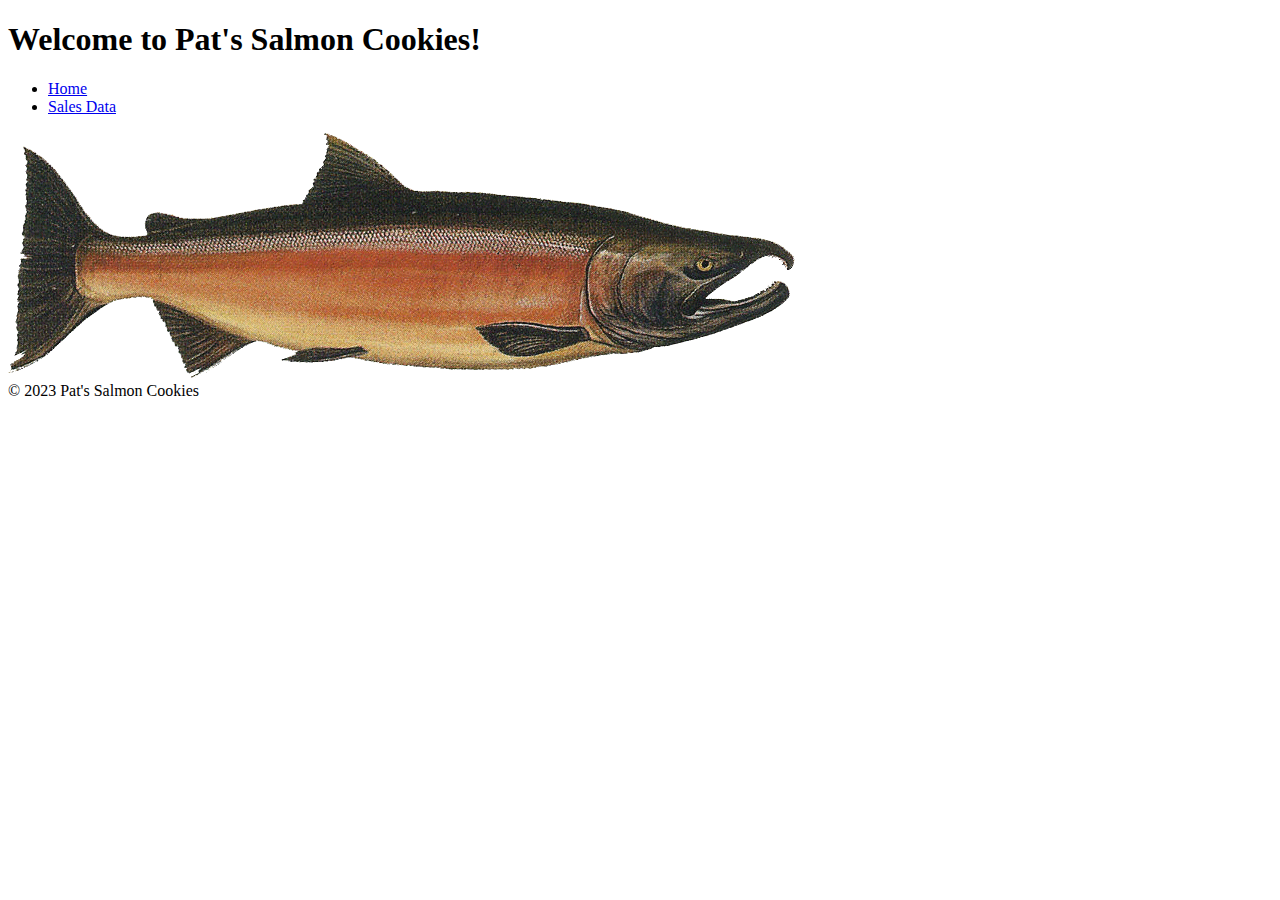
==== index.html @ b748592b "adding javascript info for Seattle" ====
<!DOCTYPE html>
<html>
<head>
  <meta charset="utf-8">
  <title>Pat's Salmon Cookies</title>
  <link rel="stylesheet" href="css/reset.css">
  <link rel="stylesheet" href="css/styles.css">
  <link href="https://fonts.googleapis.com/css?family=Righteous" rel="stylesheet">
</head>
<body>
<header>
  <h1>Welcome to Pat's Salmon Cookies!</h1>
  <nav>
    <ul>
      <li><a href="index.html">Home</a></li>
      <li><a href="sales.html">Sales Data</a></li>
    </ul>
  </nav>
</header>
<main>
  <section class="hero">
    <img src="images/salmon.png">
  </section>

  <secction class="content">

  </secction>
</main>
<footer>
  &copy; 2023 Pat's Salmon Cookies
</footer>
</body>
</html>
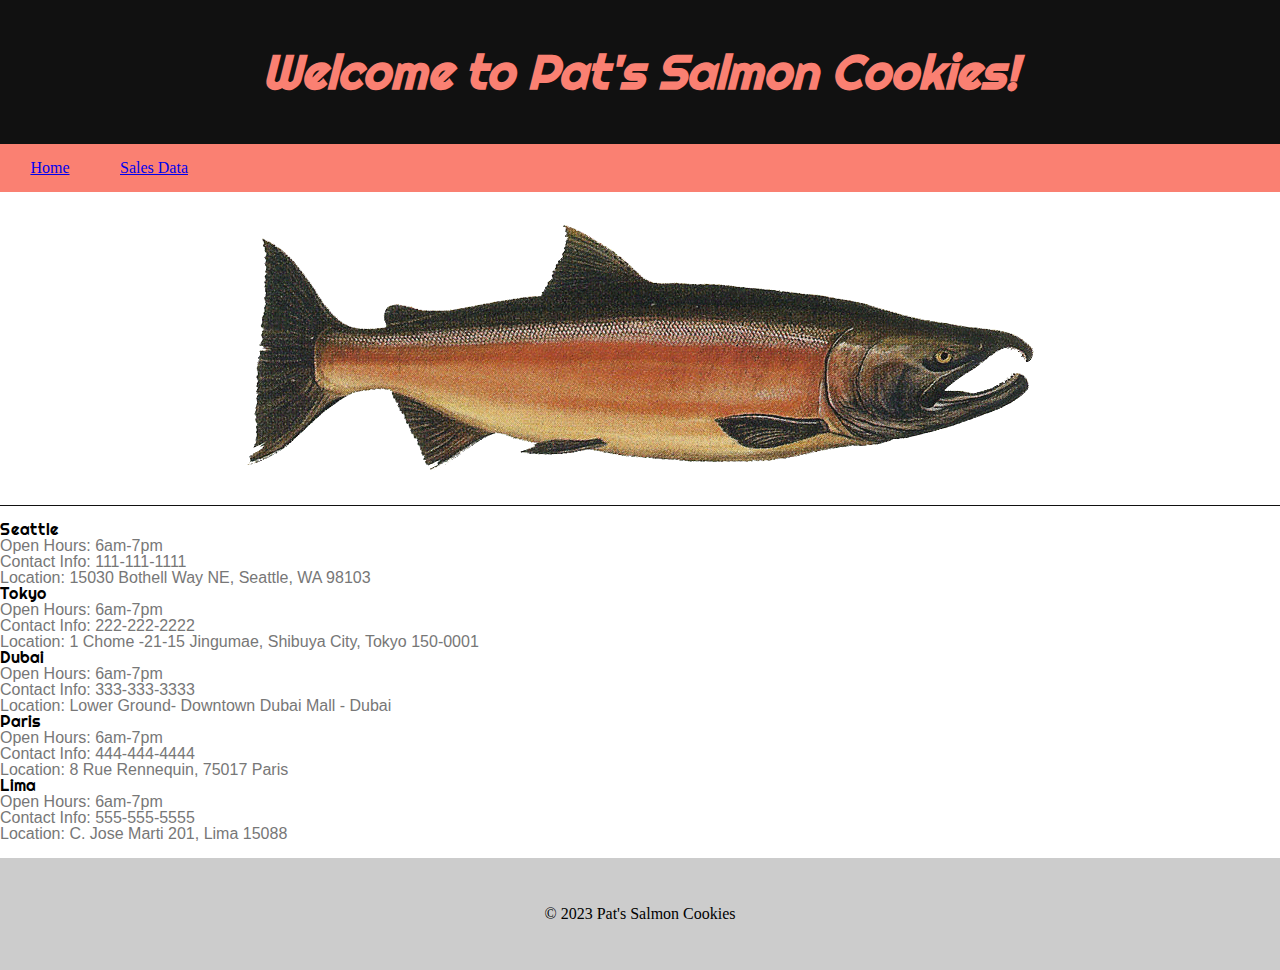
==== commit 2d0f48d8: "working on table" ====
--- a/index.html
+++ b/index.html
@@ -21,8 +21,37 @@
   <section class="hero">
     <img src="images/salmon.png">
   </section>
-
-  <secction class="content">
+  <secction class="info">
+    <h2>Seattle</h2>
+        <ul>
+            <li>Open Hours: 6am-7pm</li>
+            <li>Contact Info: 111-111-1111</li>
+            <li>Location: 15030 Bothell Way NE, Seattle, WA 98103</li>
+        </ul>
+        <h2>Tokyo</h2>
+        <ul>
+            <li>Open Hours: 6am-7pm</li>
+            <li>Contact Info: 222-222-2222</li>
+            <li>Location: 1 Chome -21-15 Jingumae, Shibuya City, Tokyo 150-0001</li>
+        </ul>
+        <h2>Dubai</h2>
+        <ul>
+            <li>Open Hours: 6am-7pm</li>
+            <li>Contact Info: 333-333-3333</li>
+            <li>Location: Lower Ground- Downtown Dubai Mall - Dubai</li>
+        </ul>
+        <h2>Paris</h2>
+        <ul>
+            <li>Open Hours: 6am-7pm</li>
+            <li>Contact Info: 444-444-4444</li>
+            <li>Location: 8 Rue Rennequin, 75017 Paris</li>
+        </ul>
+        <h2>Lima</h2>
+        <ul>
+            <li>Open Hours: 6am-7pm</li>
+            <li>Contact Info: 555-555-5555</li>
+            <li>Location: C. Jose Marti 201, Lima 15088</li>
+        </ul>
 
   </secction>
 </main>
--- a/css/styles.css
+++ b/css/styles.css
@@ -0,0 +1,86 @@
+* {
+  font-family: 'Helvetica', sans-serif;
+}
+
+header {
+  background: #111;
+}
+
+header h1 {
+  color: salmon;
+  font-size: 3em;
+  font-weight: bold;
+  font-style: italic;
+  text-align: center;
+  padding: 1em;
+}
+
+header nav {
+  background: salmon;
+}
+
+header nav ul {
+  list-style-type: none;
+  padding: 0;
+  margin: 0;
+}
+
+header nav ul li {
+  color: #111;
+  display: inline-block;
+  padding: 1em 0;
+  text-align: center;
+  width: 100px;
+}
+
+.hero {
+  text-align: center;
+  padding: 2em;
+  border-bottom: 1px solid #111;
+}
+
+.info {
+  margin: 5%;
+  padding: 4em;
+}
+
+.location {
+  margin-bottom: 2em;
+}
+
+.location h2 {
+  font-size: 2em;
+  font-weight: bold;
+}
+
+.location li {
+  margin: .5em 2em;
+}
+
+main li {
+  color: #777;
+}
+
+h1, h2 {
+  font-family: 'Righteous', cursive;
+}
+
+footer {
+  background: #ccc;
+  padding: 3em;
+  text-align: center;
+}
+
+table, tr, td, th {
+  margin-bottom: 0px;
+  margin-top: 0px;
+  border-collapse: collapse;
+  border: 1px solid;
+  border-color: black;
+  padding: 5px;
+}
+
+
+td {
+  font-weight: bold;
+}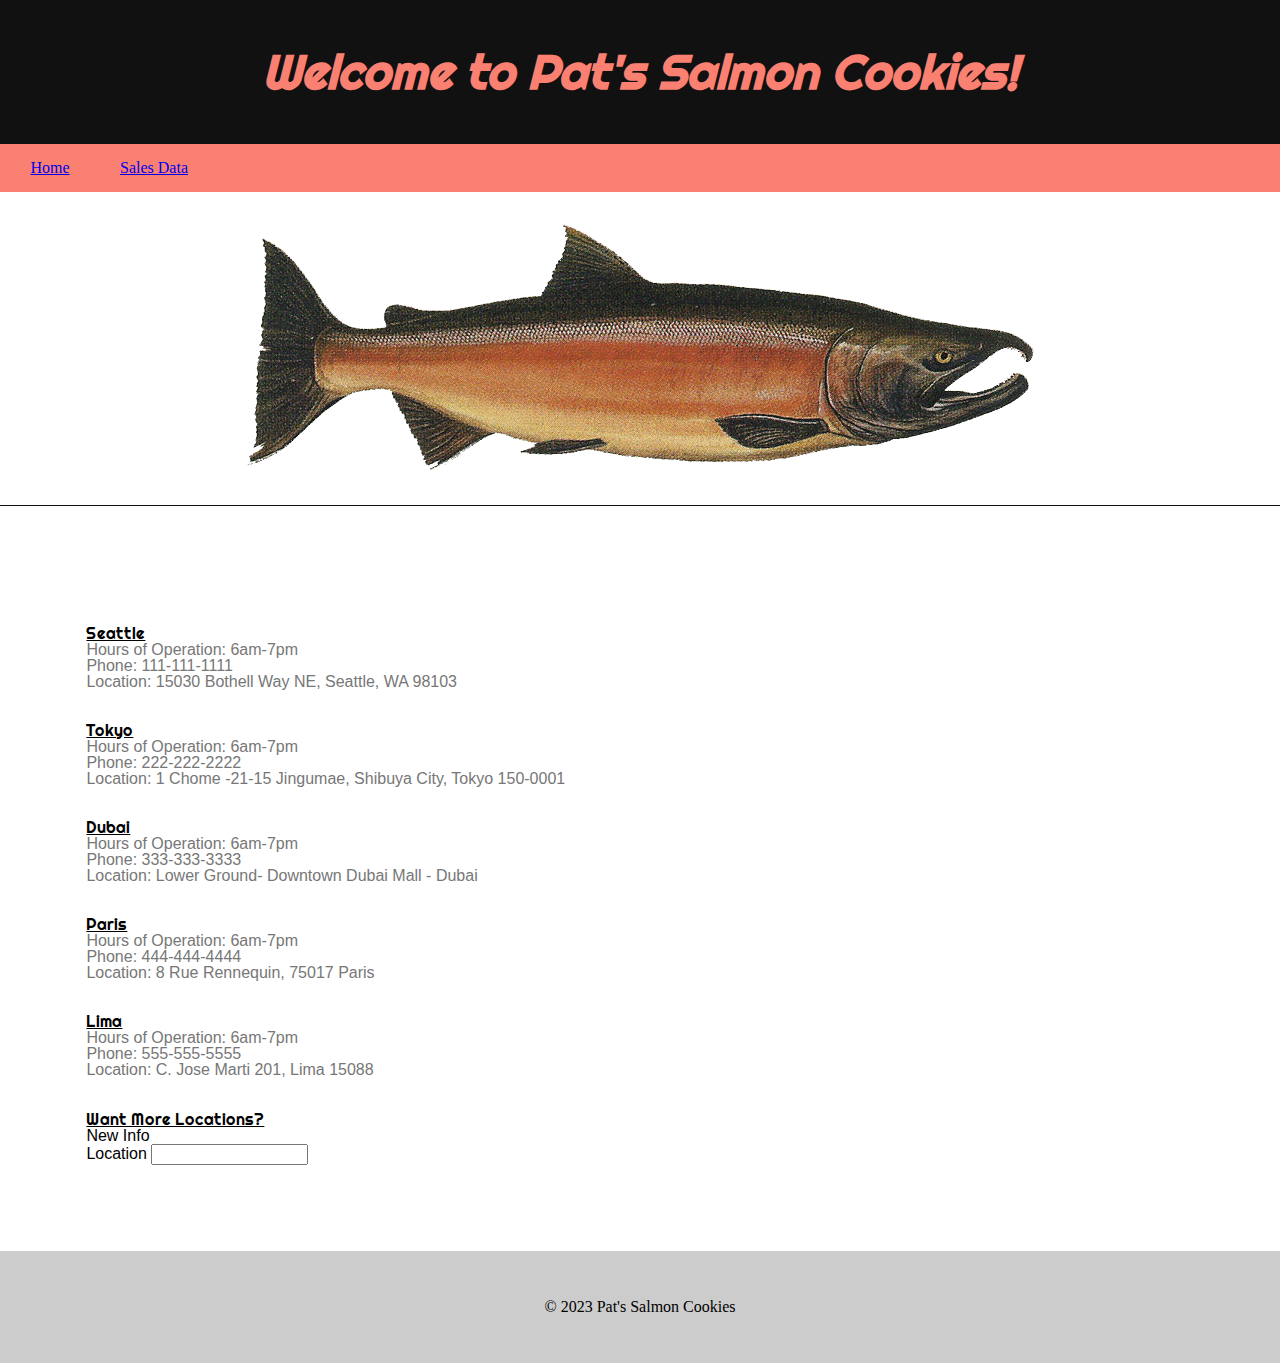
==== commit 0a705c05: "begining to add table" ====
--- a/index.html
+++ b/index.html
@@ -21,39 +21,50 @@
   <section class="hero">
     <img src="images/salmon.png">
   </section>
-  <secction class="info">
+  <section class="info">
     <h2>Seattle</h2>
         <ul>
-            <li>Open Hours: 6am-7pm</li>
-            <li>Contact Info: 111-111-1111</li>
+            <li>Hours of Operation: 6am-7pm</li>
+            <li>Phone: 111-111-1111</li>
             <li>Location: 15030 Bothell Way NE, Seattle, WA 98103</li>
         </ul>
         <h2>Tokyo</h2>
         <ul>
-            <li>Open Hours: 6am-7pm</li>
-            <li>Contact Info: 222-222-2222</li>
+            <li>Hours of Operation: 6am-7pm</li>
+            <li>Phone: 222-222-2222</li>
             <li>Location: 1 Chome -21-15 Jingumae, Shibuya City, Tokyo 150-0001</li>
         </ul>
         <h2>Dubai</h2>
         <ul>
-            <li>Open Hours: 6am-7pm</li>
-            <li>Contact Info: 333-333-3333</li>
+            <li>Hours of Operation: 6am-7pm</li>
+            <li>Phone: 333-333-3333</li>
             <li>Location: Lower Ground- Downtown Dubai Mall - Dubai</li>
         </ul>
         <h2>Paris</h2>
         <ul>
-            <li>Open Hours: 6am-7pm</li>
-            <li>Contact Info: 444-444-4444</li>
+            <li>Hours of Operation: 6am-7pm</li>
+            <li>Phone: 444-444-4444</li>
             <li>Location: 8 Rue Rennequin, 75017 Paris</li>
         </ul>
         <h2>Lima</h2>
         <ul>
-            <li>Open Hours: 6am-7pm</li>
-            <li>Contact Info: 555-555-5555</li>
+            <li>Hours of Operation: 6am-7pm</li>
+            <li>Phone: 555-555-5555</li>
             <li>Location: C. Jose Marti 201, Lima 15088</li>
         </ul>
 
   </secction>
+  <section class="New Store">
+    <h2>Want More Locations?</h2>
+    <form>
+      <fieldset>
+        <legend>New Info</legend>
+        <label for="location">Location</label>
+        <input type="text" name="location" />
+        
+      </fieldset>
+      </form>
+    </section>
 </main>
 <footer>
   &copy; 2023 Pat's Salmon Cookies
--- a/css/styles.css
+++ b/css/styles.css
@@ -40,8 +40,13 @@
 }
 
 .info {
-  margin: 5%;
-  padding: 4em;
+  margin: 3%;
+  padding: 3em;
+}
+
+.info h2 {
+  margin-top: 3%;
+  text-decoration: underline;
 }
 
 .location {
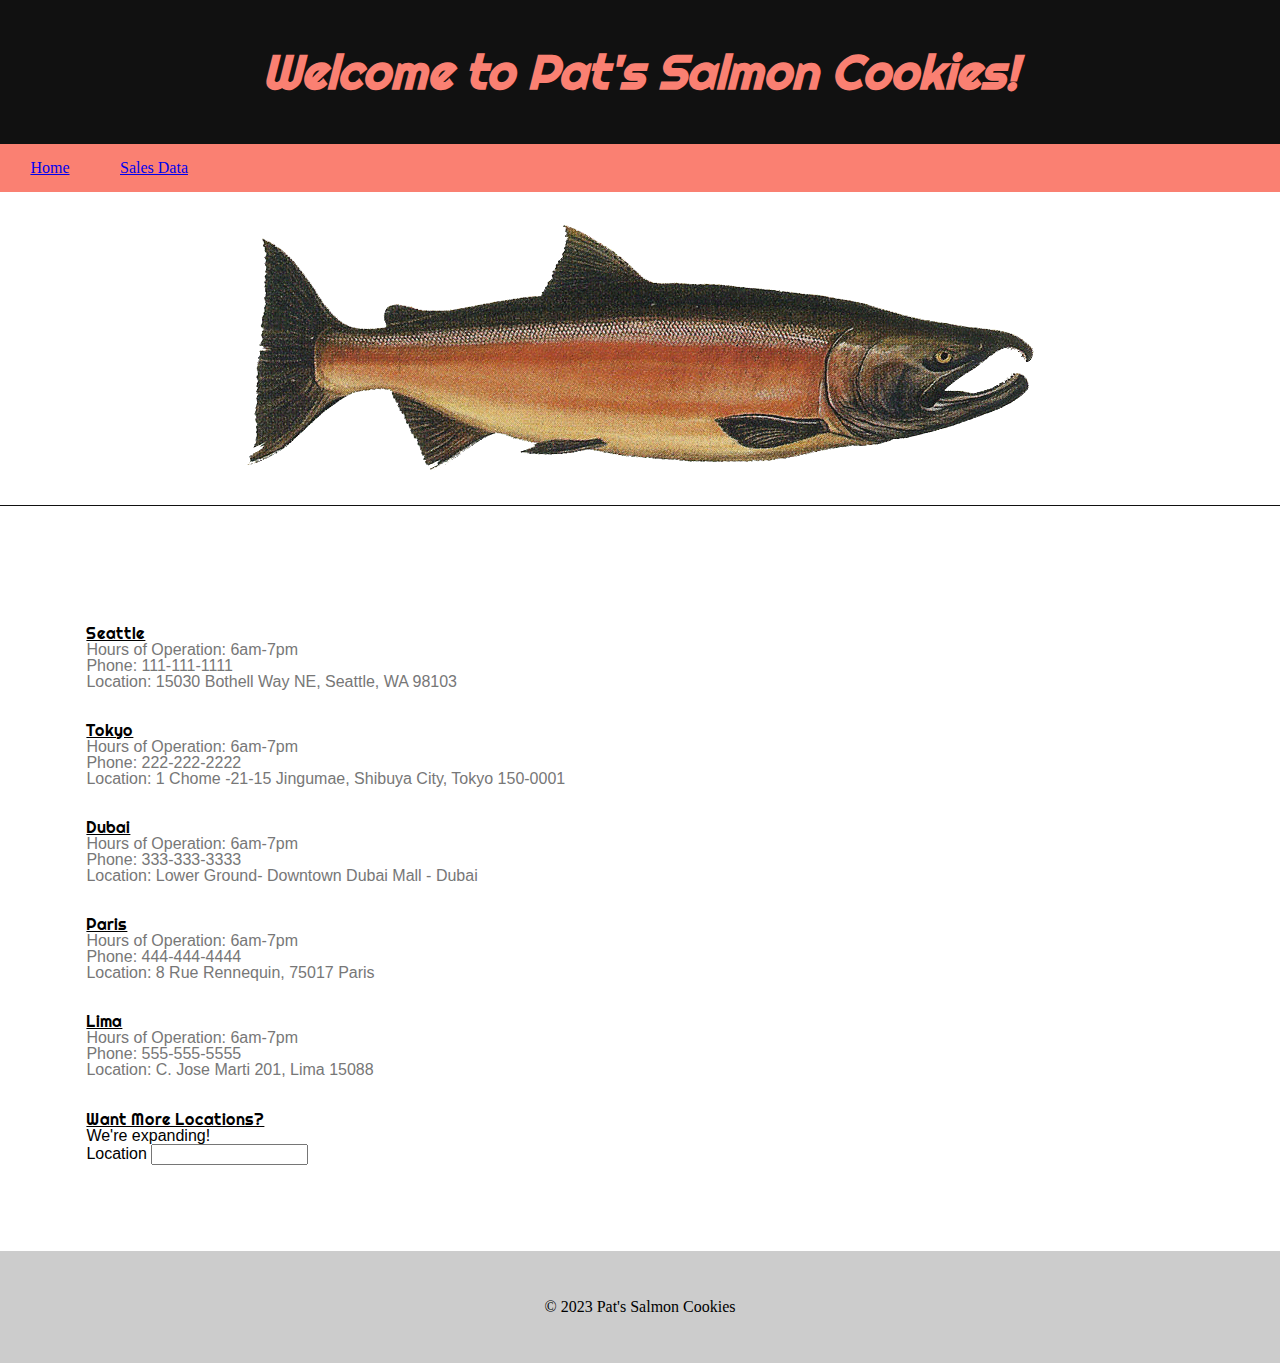
==== commit 3f9c4de9: "updagint form" ====
--- a/index.html
+++ b/index.html
@@ -1,13 +1,17 @@
 <!DOCTYPE html>
-<html>
+<html lang="en">
+
 <head>
   <meta charset="utf-8">
+  <meta name="viewport" content="width=device-width, initial-scale=1.0">
   <title>Pat's Salmon Cookies</title>
   <link rel="stylesheet" href="css/reset.css">
   <link rel="stylesheet" href="css/styles.css">
   <link href="https://fonts.googleapis.com/css?family=Righteous" rel="stylesheet">
 </head>
+
 <body>
+
 <header>
   <h1>Welcome to Pat's Salmon Cookies!</h1>
   <nav>
@@ -17,6 +21,7 @@
     </ul>
   </nav>
 </header>
+
 <main>
   <section class="hero">
     <img src="images/salmon.png">
@@ -56,9 +61,9 @@
   </secction>
   <section class="New Store">
     <h2>Want More Locations?</h2>
-    <form>
+    <form id="addNewStore">
       <fieldset>
-        <legend>New Info</legend>
+        <legend>We're expanding!</legend>
         <label for="location">Location</label>
         <input type="text" name="location" />
         
@@ -66,8 +71,11 @@
       </form>
     </section>
 </main>
+
 <footer>
   &copy; 2023 Pat's Salmon Cookies
 </footer>
+
 </body>
+
 </html>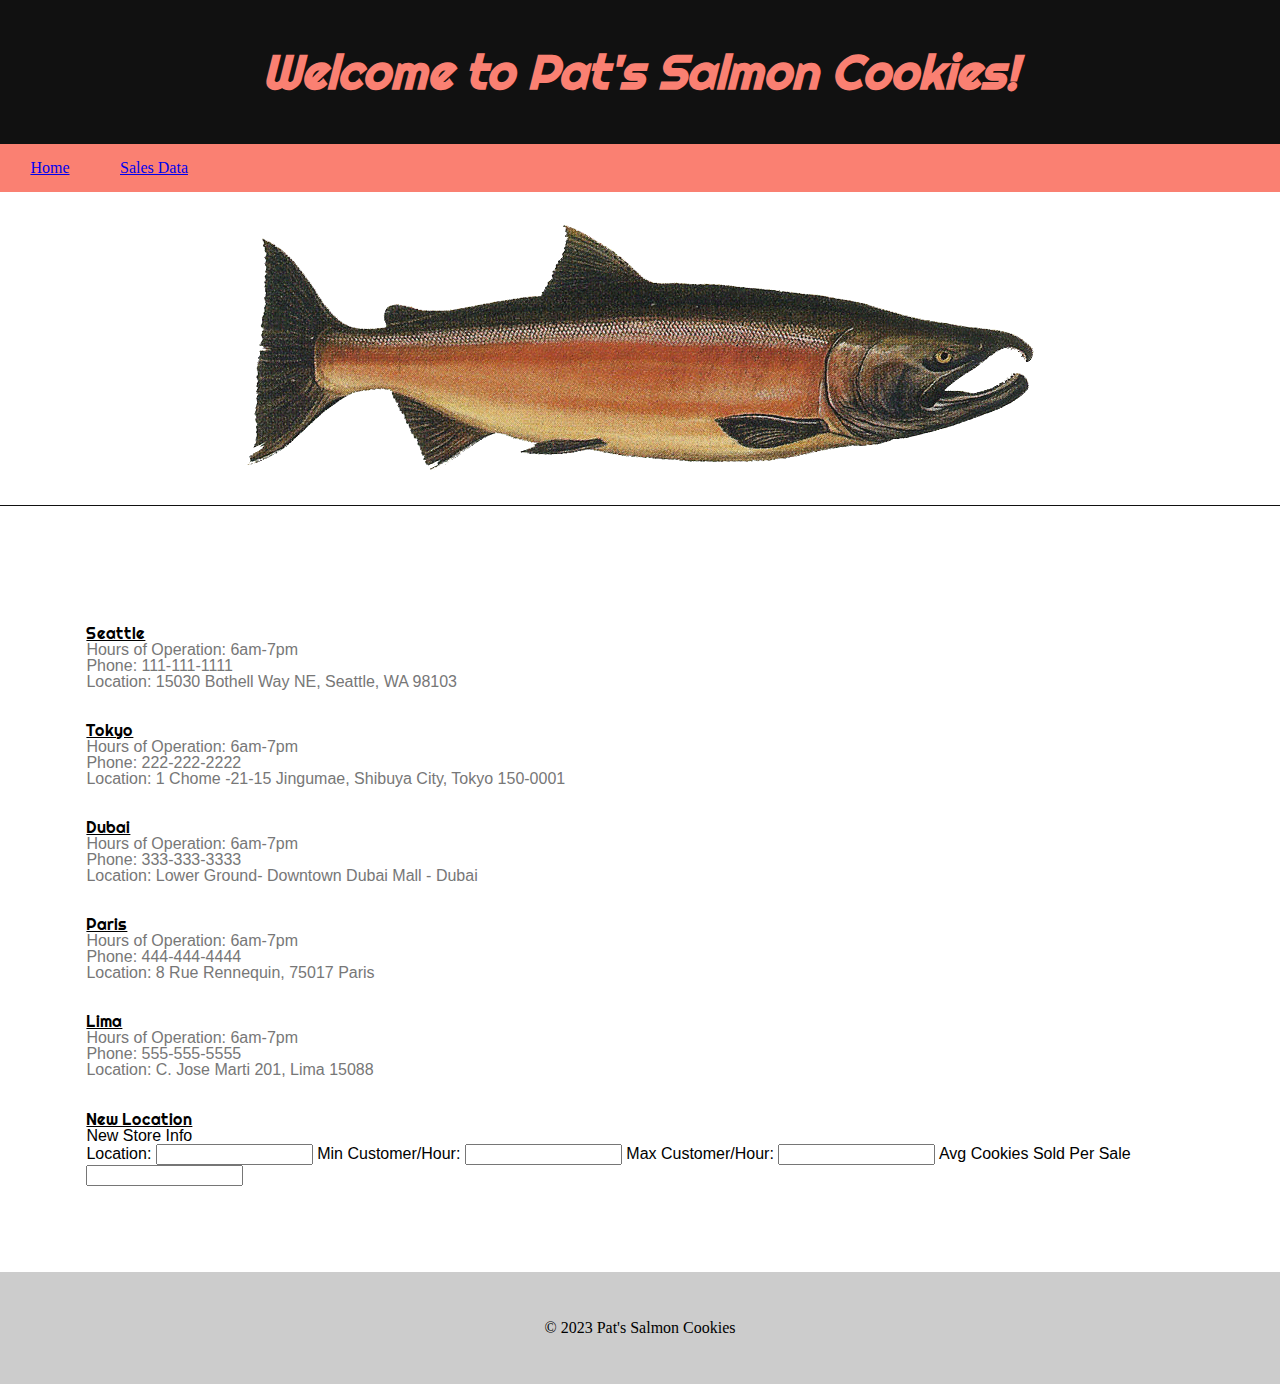
==== commit dfa53f59: "adding form fieldset" ====
--- a/index.html
+++ b/index.html
@@ -60,13 +60,18 @@
 
   </secction>
   <section class="New Store">
-    <h2>Want More Locations?</h2>
+    <h2>New Location</h2>
     <form id="addNewStore">
       <fieldset>
-        <legend>We're expanding!</legend>
-        <label for="location">Location</label>
-        <input type="text" name="location" />
-        
+        <legend>New Store Info</legend>
+        <label for="location">Location:</label>
+        <input type="text" name="newLocation" />
+        <label for="minCustomer">Min Customer/Hour:</label>
+        <input type="number" name="newStoreMinCust" />
+        <label for="maxCustomer">Max Customer/Hour:</label>
+        <input type="number" name="newStoreMaxCust" />
+        <label for="avgPerSale">Avg Cookies Sold Per Sale </label>
+        <input type="number" name="newStoreAvg" />
       </fieldset>
       </form>
     </section>
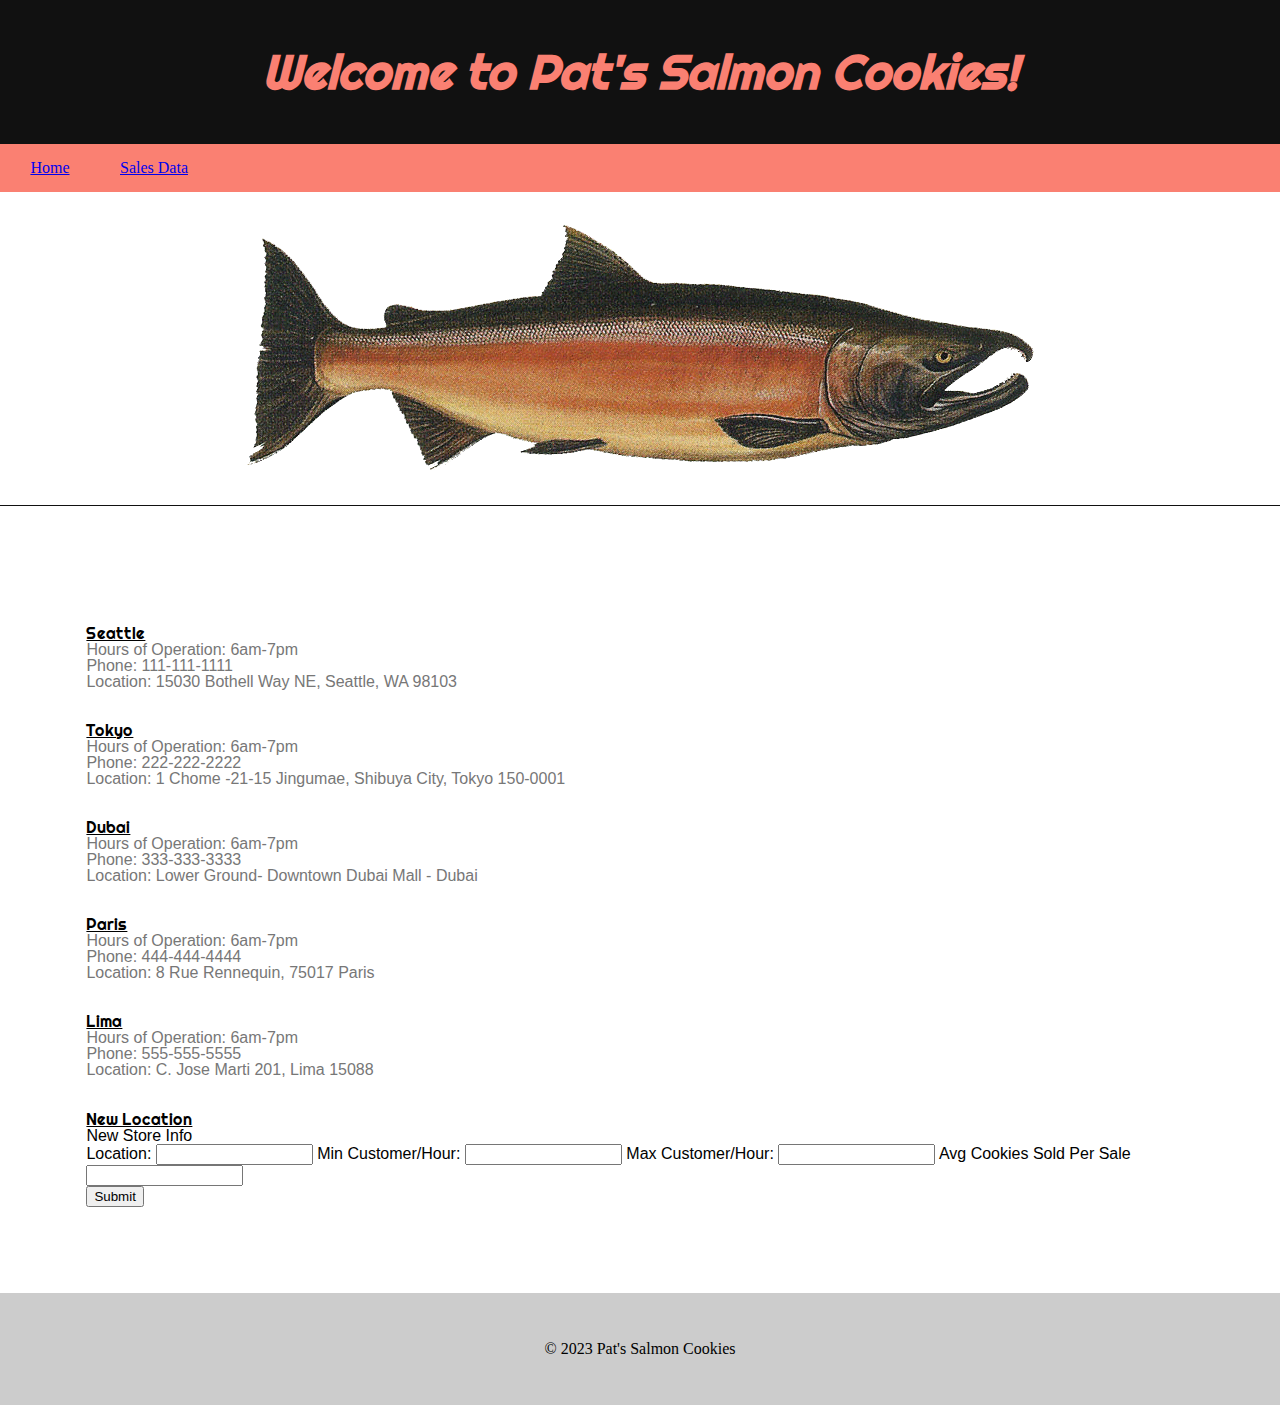
==== commit 1e0f6330: "making changes to form" ====
--- a/index.html
+++ b/index.html
@@ -73,6 +73,7 @@
         <label for="avgPerSale">Avg Cookies Sold Per Sale </label>
         <input type="number" name="newStoreAvg" />
       </fieldset>
+      <button type="submit">Submit</button>
       </form>
     </section>
 </main>
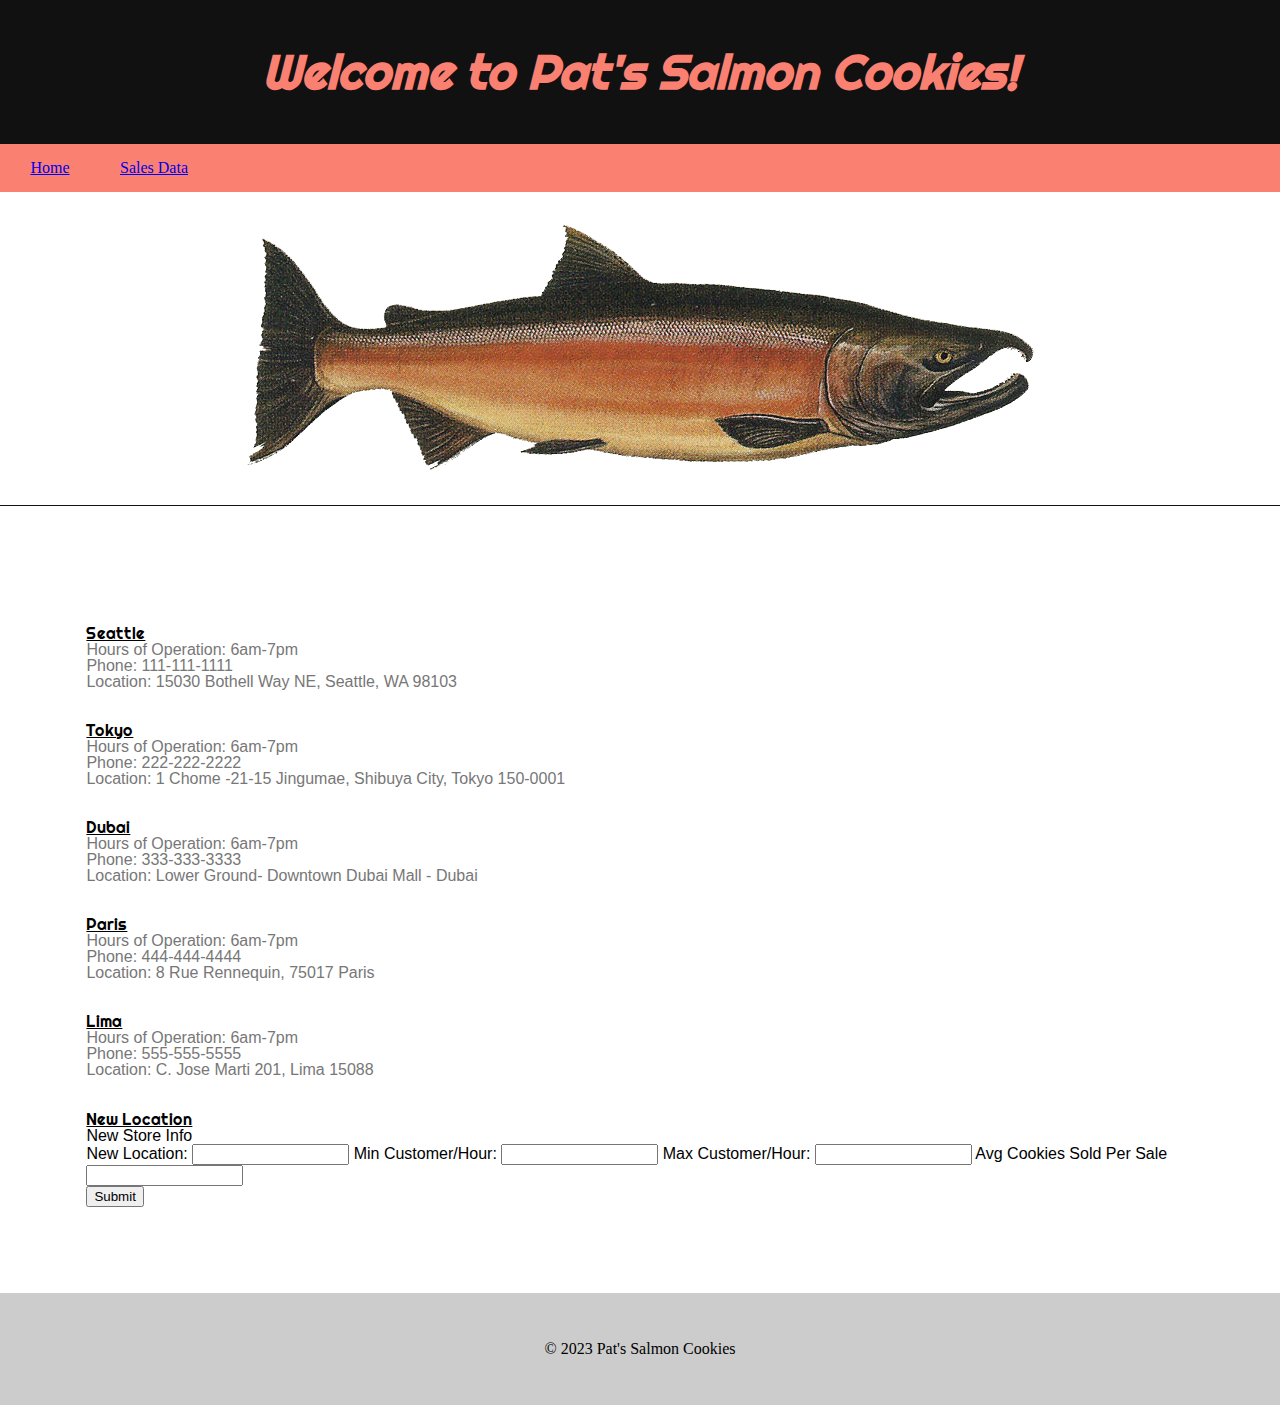
==== commit 670e04b9: "still working on form" ====
--- a/index.html
+++ b/index.html
@@ -64,14 +64,14 @@
     <form id="addNewStore">
       <fieldset>
         <legend>New Store Info</legend>
-        <label for="location">Location:</label>
-        <input type="text" name="newLocation" />
-        <label for="minCustomer">Min Customer/Hour:</label>
-        <input type="number" name="newStoreMinCust" />
-        <label for="maxCustomer">Max Customer/Hour:</label>
-        <input type="number" name="newStoreMaxCust" />
-        <label for="avgPerSale">Avg Cookies Sold Per Sale </label>
-        <input type="number" name="newStoreAvg" />
+        <label for="newLocation">New Location:</label>
+        <input type="text" name="newLocation" id="newLocation" />
+        <label for="newMinCust">Min Customer/Hour:</label>
+        <input type="number" name="newMinCust" id="newMinCust" />
+        <label for="newMaxCust">Max Customer/Hour:</label>
+        <input type="number" name="newMaxCust" id="newMaxCust" />
+        <label for="newAvg">Avg Cookies Sold Per Sale </label>
+        <input type="number" name="newAvg" id="newAvg" />
       </fieldset>
       <button type="submit">Submit</button>
       </form>
@@ -81,6 +81,7 @@
 <footer>
   &copy; 2023 Pat's Salmon Cookies
 </footer>
+<script src="js/app.js"></script>
 
 </body>
 
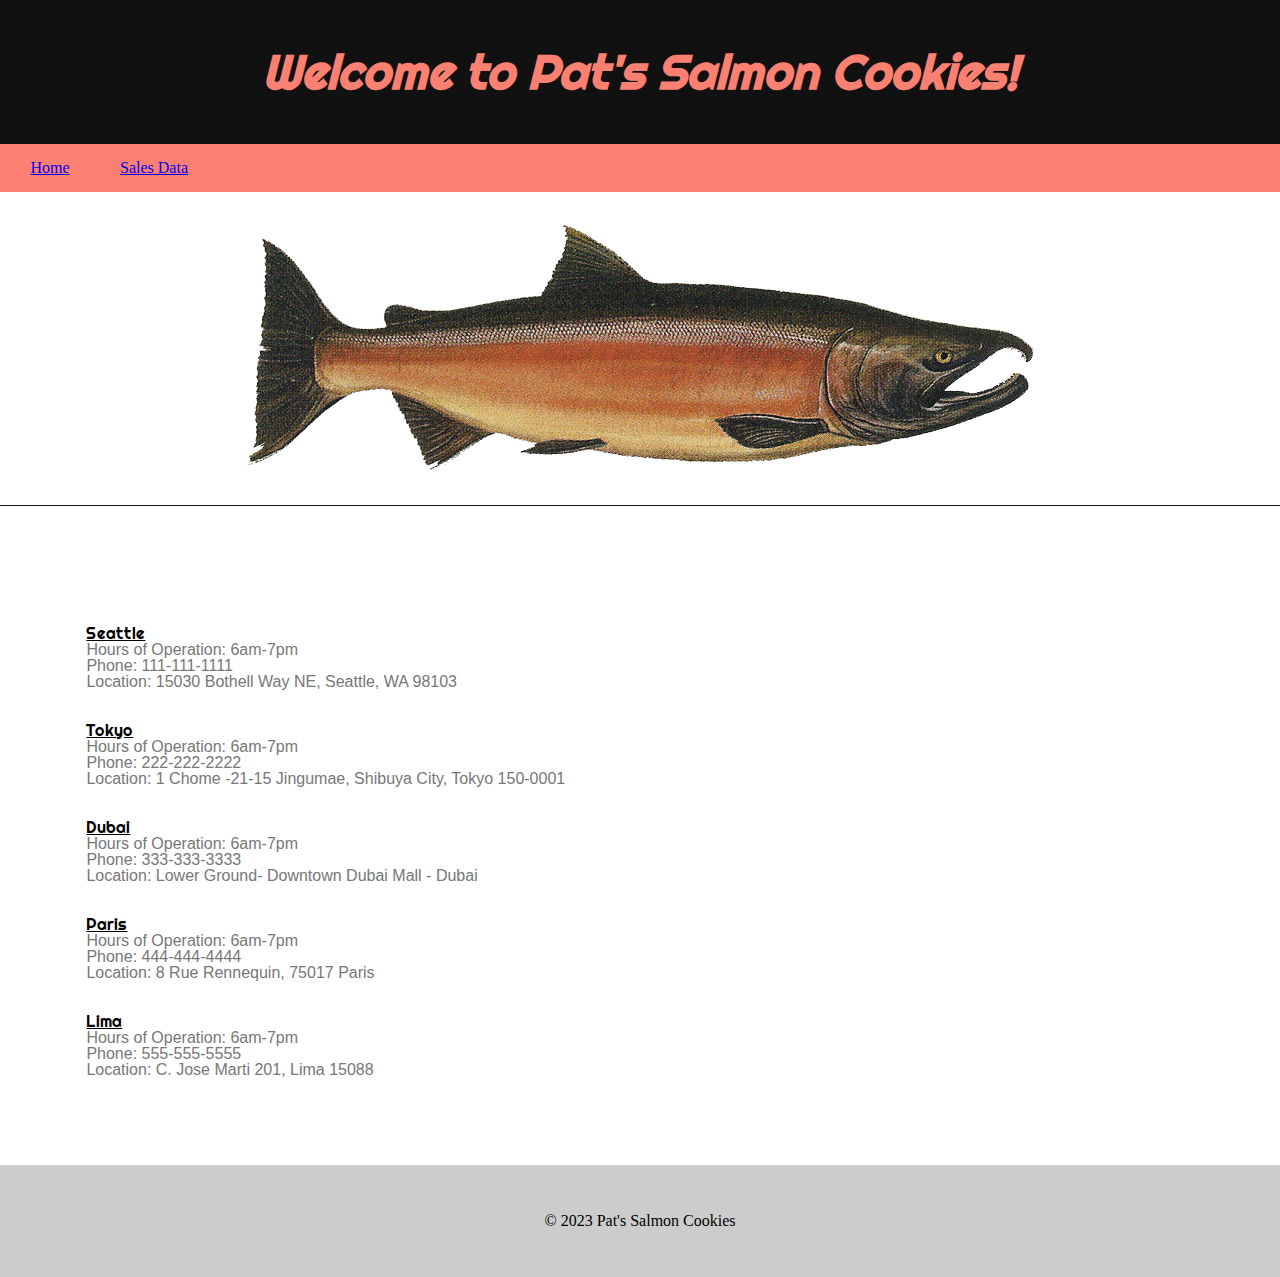
==== commit ac297c07: "finishing new form" ====
--- a/index.html
+++ b/index.html
@@ -58,30 +58,11 @@
             <li>Location: C. Jose Marti 201, Lima 15088</li>
         </ul>
 
-  </secction>
-  <section class="New Store">
-    <h2>New Location</h2>
-    <form id="addNewStore">
-      <fieldset>
-        <legend>New Store Info</legend>
-        <label for="newLocation">New Location:</label>
-        <input type="text" name="newLocation" id="newLocation" />
-        <label for="newMinCust">Min Customer/Hour:</label>
-        <input type="number" name="newMinCust" id="newMinCust" />
-        <label for="newMaxCust">Max Customer/Hour:</label>
-        <input type="number" name="newMaxCust" id="newMaxCust" />
-        <label for="newAvg">Avg Cookies Sold Per Sale </label>
-        <input type="number" name="newAvg" id="newAvg" />
-      </fieldset>
-      <button type="submit">Submit</button>
-      </form>
-    </section>
 </main>
 
 <footer>
   &copy; 2023 Pat's Salmon Cookies
 </footer>
-<script src="js/app.js"></script>
 
 </body>
 
--- a/css/styles.css
+++ b/css/styles.css
@@ -4,6 +4,7 @@
 
 header {
   background: #111;
+  color: salmon
 }
 
 header h1 {
@@ -88,4 +89,33 @@
 
 td {
   font-weight: bold;
+}
+
+table{
+  border: 4px;
+}
+
+.NewStore h2 {
+  text-align: center;
+  padding-top: 5ex;
+}
+
+legend{
+  font-family: 'Righteous', sans-serif;
+  color: salmon;
+  padding: 5px;
+  margin-left: 5px;
+}
+
+label{
+  font-family: Verdana, Geneva, Tahoma, sans-serif;
+  padding: 5px;
+}
+
+fieldset{
+  margin: 30px;
+}
+
+button {
+  align-items: center;
 }